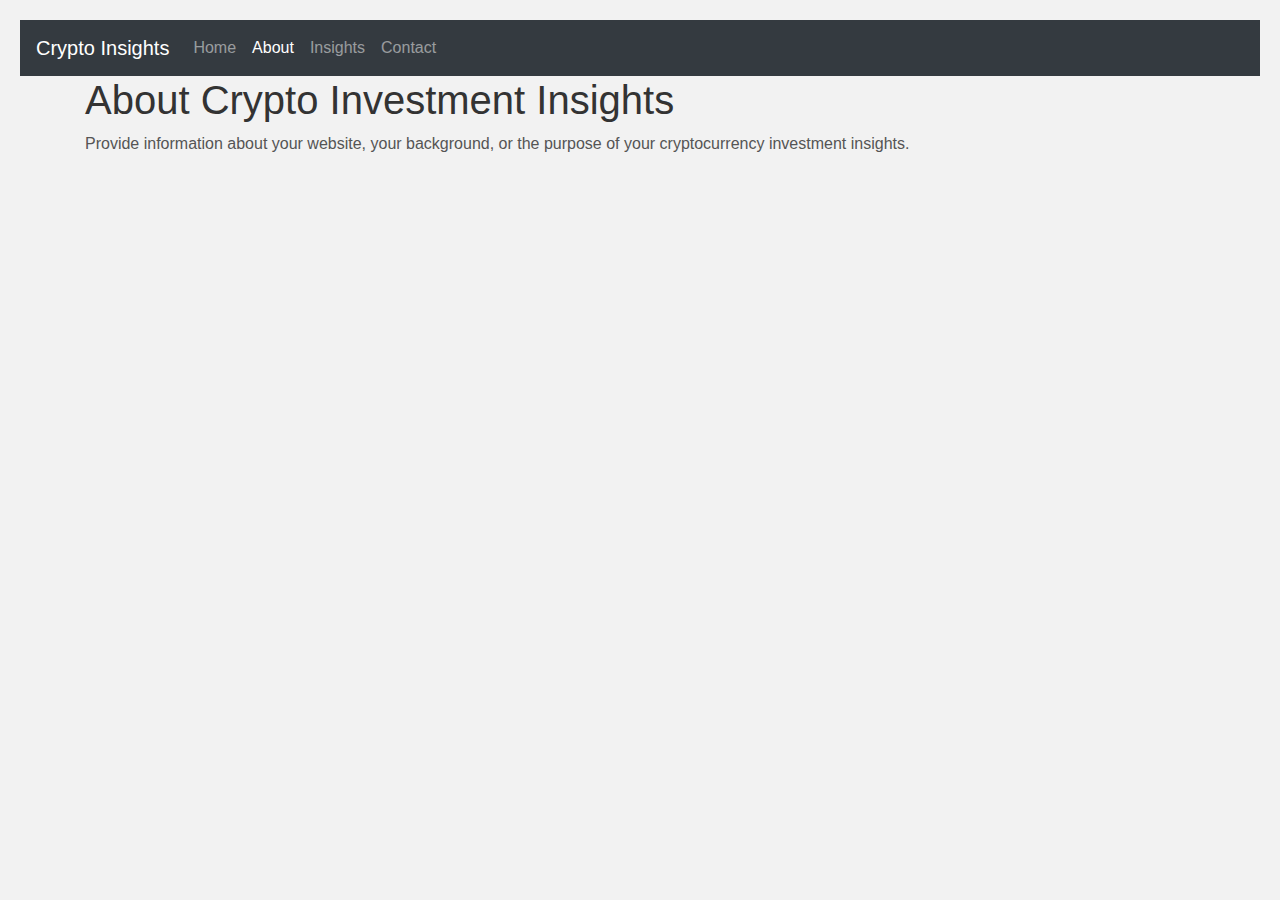
==== about.html @ 9903ba55 "Add files via upload" ====
<!DOCTYPE html>
<html>
<head>
  <title>About | Crypto Investment Insights</title>
  <link rel="stylesheet" href="https://stackpath.bootstrapcdn.com/bootstrap/4.5.2/css/bootstrap.min.css">
  <style>
    /* Custom styles can be added here */
    body {
      font-family: Arial, sans-serif;
      margin: 0;
      padding: 20px;
      background-color: #f2f2f2;
    }
    h1 {
      color: #333;
    }
    p {
      color: #555;
    }
  </style>
</head>
<body>
  <nav class="navbar navbar-expand-lg navbar-dark bg-dark">
    <a class="navbar-brand" href="index.html">Crypto Insights</a>
    <button class="navbar-toggler" type="button" data-toggle="collapse" data-target="#navbarNav" aria-controls="navbarNav" aria-expanded="false" aria-label="Toggle navigation">
      <span class="navbar-toggler-icon"></span>
    </button>
    <div class="collapse navbar-collapse" id="navbarNav">
      <ul class="navbar-nav">
        <li class="nav-item">
          <a class="nav-link" href="index.html">Home</a>
        </li>
        <li class="nav-item active">
          <a class="nav-link" href="about.html">About</a>
        </li>
        <li class="nav-item">
          <a class="nav-link" href="insights.html">Insights</a>
        </li>
        <li class="nav-item">
          <a class="nav-link" href="contact.html">Contact</a>
        </li>
      </ul>
    </div>
  </nav>

  <main role="main" class="container">
    <h1>About Crypto Investment Insights</h1>
    <p>Provide information about your website, your background, or the purpose of your cryptocurrency investment insights.</p>
    
    <!-- Add more content here -->
    
  </main>

  <footer class
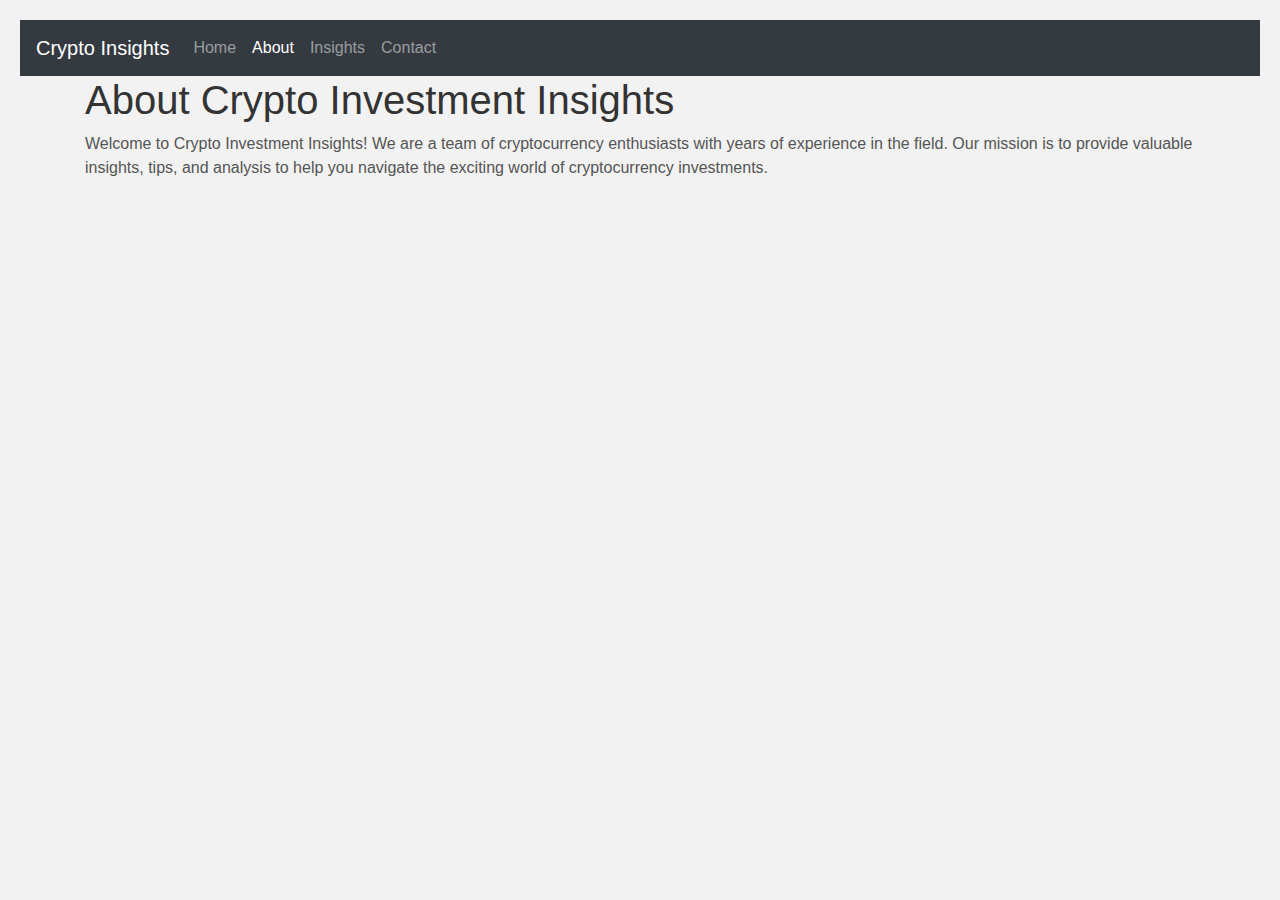
==== commit a90fc787: "Update about.html" ====
--- a/about.html
+++ b/about.html
@@ -45,7 +45,7 @@
 
   <main role="main" class="container">
     <h1>About Crypto Investment Insights</h1>
-    <p>Provide information about your website, your background, or the purpose of your cryptocurrency investment insights.</p>
+    <p>Welcome to Crypto Investment Insights! We are a team of cryptocurrency enthusiasts with years of experience in the field. Our mission is to provide valuable insights, tips, and analysis to help you navigate the exciting world of cryptocurrency investments.</p>
     
     <!-- Add more content here -->
     
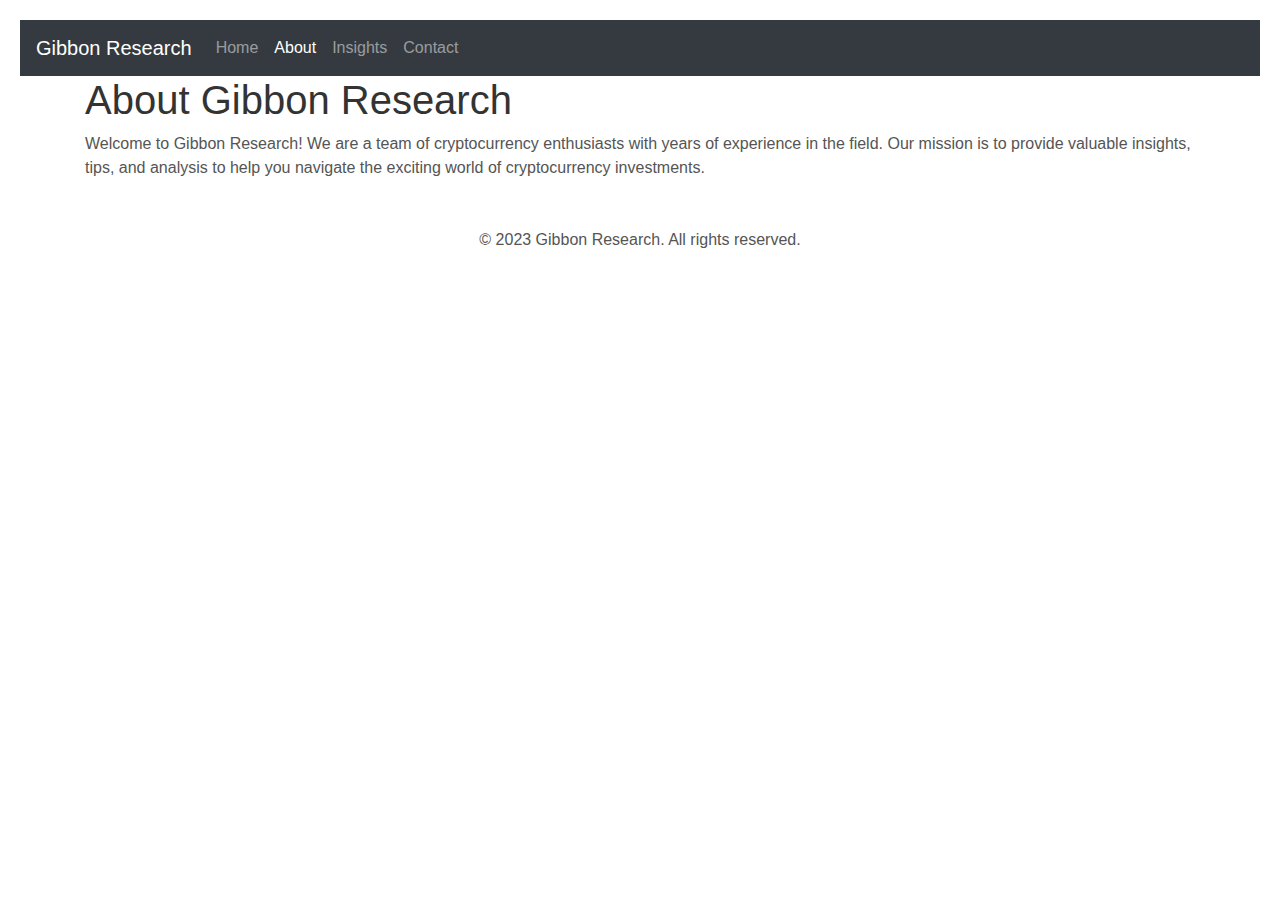
==== commit b0b607d6: "Update about.html" ====
--- a/about.html
+++ b/about.html
@@ -1,27 +1,18 @@
 <!DOCTYPE html>
-<html>
+<html lang="en">
 <head>
-  <title>About | Crypto Investment Insights</title>
+  <meta charset="UTF-8">
+  <meta name="viewport" content="width=device-width, initial-scale=1.0">
+  <meta name="description" content="Learn more about Gibbon Research, a leading platform for cryptocurrency investment insights.">
+  <title>About | Gibbon Research</title>
+  <link rel="stylesheet" href="styles.css">
   <link rel="stylesheet" href="https://stackpath.bootstrapcdn.com/bootstrap/4.5.2/css/bootstrap.min.css">
-  <style>
-    /* Custom styles can be added here */
-    body {
-      font-family: Arial, sans-serif;
-      margin: 0;
-      padding: 20px;
-      background-color: #f2f2f2;
-    }
-    h1 {
-      color: #333;
-    }
-    p {
-      color: #555;
-    }
-  </style>
+  <!-- Here you can add your favicon -->
+  <link rel="icon" href="path-to-your-favicon.ico">
 </head>
 <body>
   <nav class="navbar navbar-expand-lg navbar-dark bg-dark">
-    <a class="navbar-brand" href="index.html">Crypto Insights</a>
+    <a class="navbar-brand" href="index.html">Gibbon Research</a>
     <button class="navbar-toggler" type="button" data-toggle="collapse" data-target="#navbarNav" aria-controls="navbarNav" aria-expanded="false" aria-label="Toggle navigation">
       <span class="navbar-toggler-icon"></span>
     </button>
@@ -44,11 +35,19 @@
   </nav>
 
   <main role="main" class="container">
-    <h1>About Crypto Investment Insights</h1>
-    <p>Welcome to Crypto Investment Insights! We are a team of cryptocurrency enthusiasts with years of experience in the field. Our mission is to provide valuable insights, tips, and analysis to help you navigate the exciting world of cryptocurrency investments.</p>
+    <h1>About Gibbon Research</h1>
+    <p>Welcome to Gibbon Research! We are a team of cryptocurrency enthusiasts with years of experience in the field. Our mission is to provide valuable insights, tips, and analysis to help you navigate the exciting world of cryptocurrency investments.</p>
     
     <!-- Add more content here -->
     
   </main>
 
-  <footer class
+  <footer class="text-center mt-5">
+    <p>&copy; 2023 Gibbon Research. All rights reserved.</p>
+  </footer>
+
+  <script src="https://code.jquery.com/jquery-3.5.1.slim.min.js"></script>
+  <script src="https://cdn.jsdelivr.net/npm/@popperjs/core@2.5.4/dist/umd/popper.min.js"></script>
+  <script src="https://stackpath.bootstrapcdn.com/bootstrap/4.5.2/js/bootstrap.min.js"></script>
+</body>
+</html>
--- a/styles.css
+++ b/styles.css
@@ -0,0 +1,16 @@
+/* styles.css */
+
+body {
+  font-family: Arial, sans-serif;
+  margin: 0;
+  padding: 20px;
+  background-color: #f2f2f2;
+}
+
+h1 {
+  color: #333;
+}
+
+p {
+  color: #555;
+}
